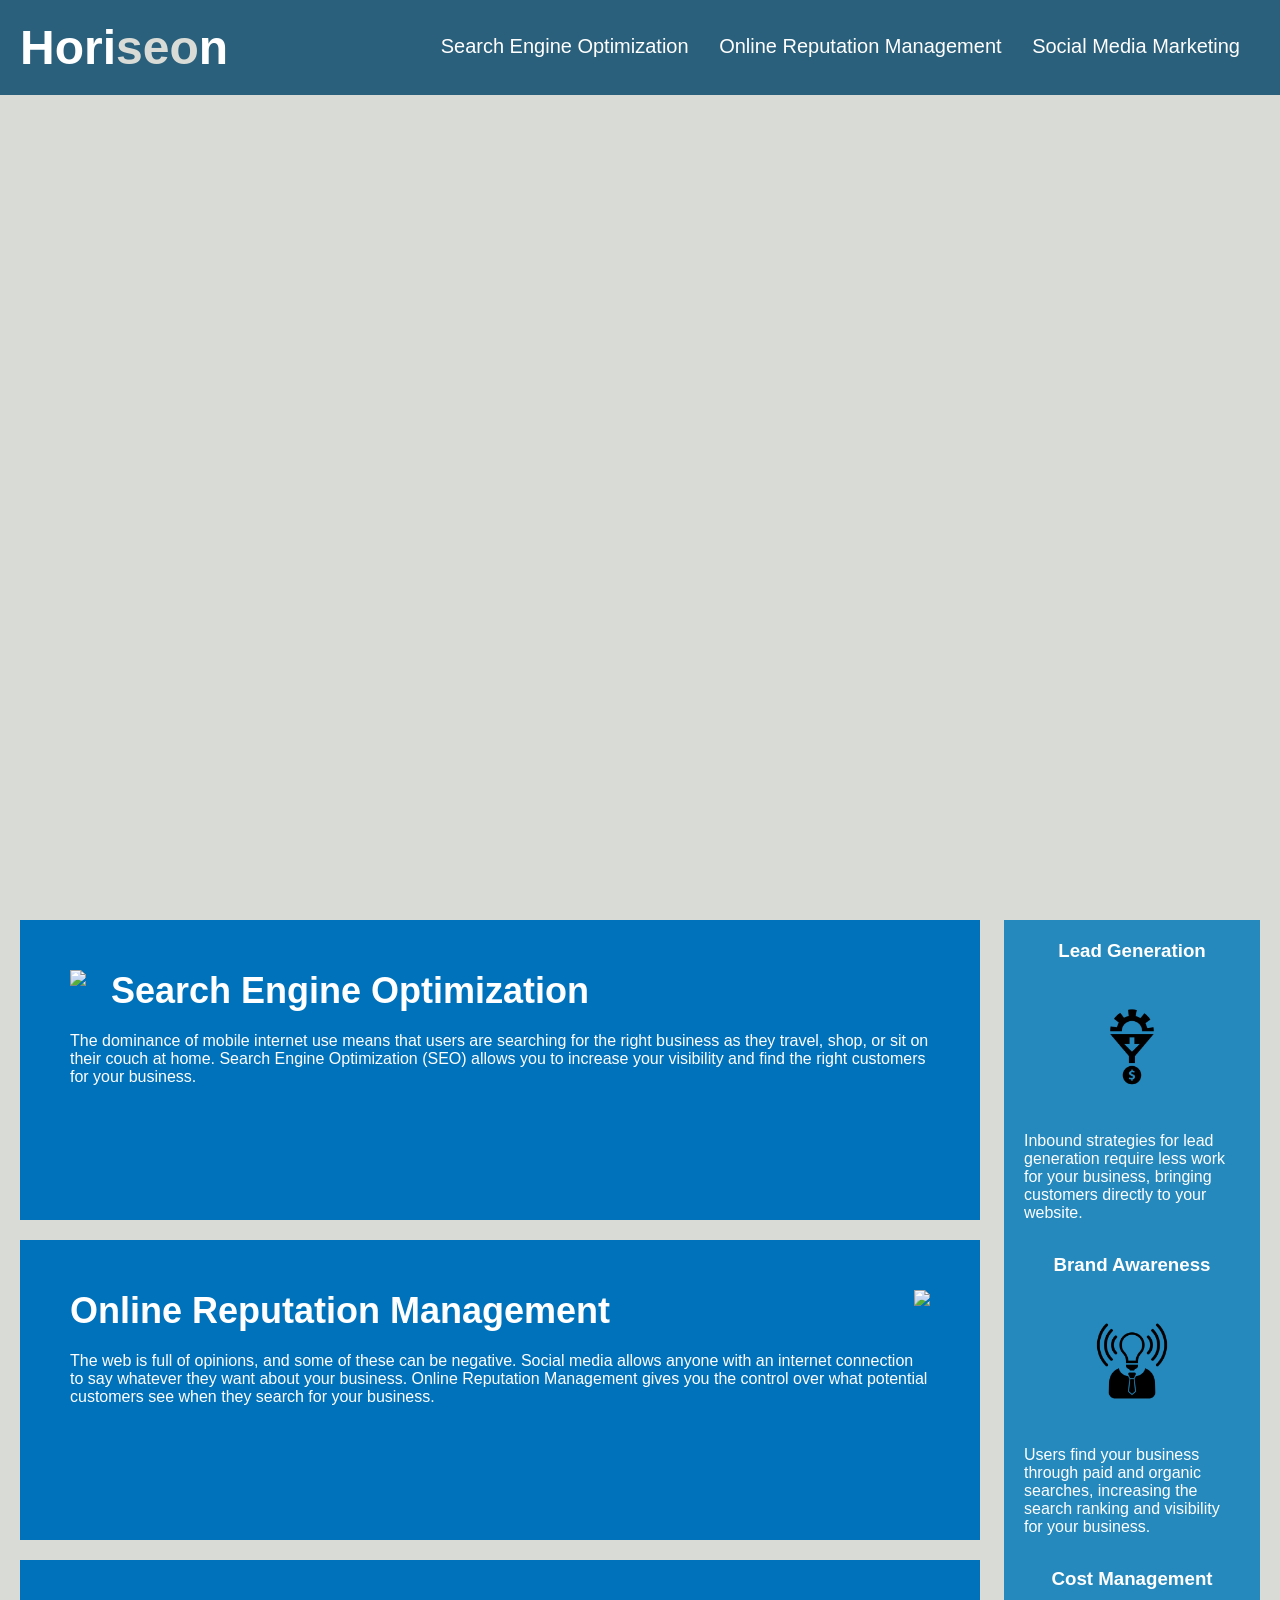
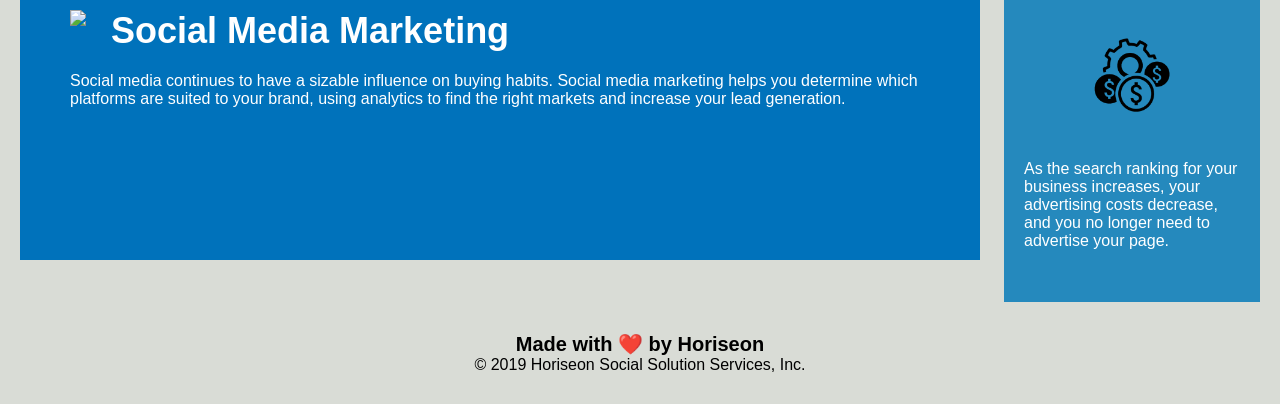
==== 02-Homework/Develop/index.html @ 273d1af6 "Copied file from Gitlab into Vscode" ====
<!DOCTYPE html>
<html lang="en-us">

<head>
    <meta charset="UTF-8" />
    <link rel="stylesheet" href="./assets/css/style.css">
    <title>website</title>
</head>

<body>
    <div class="header">
        <h1>Hori<span class="seo">seo</span>n</h1>
        <div>
            <ul>
                <li>
                    <a href="#search-engine-optimization">Search Engine Optimization</a>
                </li>
                <li>
                    <a href="#online-reputation-management">Online Reputation Management</a>
                </li>
                <li>
                    <a href="#social-media-marketing">Social Media Marketing</a>
                </li>
            </ul>
        </div>
    </div>
    <div class="hero"></div>
    <div class="content">
        <div class="search-engine-optimization">
            <img src="./assets/images/search-engine-optimization.jpg" class="float-left" />
            <h2>Search Engine Optimization</h2>
            <p>
                The dominance of mobile internet use means that users are searching for the right business as they travel, shop, or sit on their couch at home. Search Engine Optimization (SEO) allows you to increase your visibility and find the right customers for your business.
            </p>
        </div>
        <div id="online-reputation-management" class="online-reputation-management">
            <img src="./assets/images/online-reputation-management.jpg" class="float-right" />
            <h2>Online Reputation Management</h2>
            <p>
                The web is full of opinions, and some of these can be negative. Social media allows anyone with an internet connection to say whatever they want about your business. Online Reputation Management gives you the control over what potential customers see when they search for your business.
            </p>
        </div>
        <div id="social-media-marketing" class="social-media-marketing">
            <img src="./assets/images/social-media-marketing.jpg" class="float-left" />
            <h2>Social Media Marketing</h2>
            <p>
                Social media continues to have a sizable influence on buying habits. Social media marketing helps you determine which platforms are suited to your brand, using analytics to find the right markets and increase your lead generation.
            </p>
        </div>
    </div>
    <div class="benefits">
        <div class="benefit-lead">
            <h3>Lead Generation</h3>
            <img src="./assets/images/lead-generation.png" />
            <p>
                Inbound strategies for lead generation require less work for your business, bringing customers directly to your website.
            </p>
        </div>
        <div class="benefit-brand">
            <h3>Brand Awareness</h3>
            <img src="./assets/images/brand-awareness.png" />
            <p>
                Users find your business through paid and organic searches, increasing the search ranking and visibility for your business.
            </p>
        </div>
        <div class="benefit-cost">
            <h3>Cost Management</h3>
            <img src="./assets/images/cost-management.png" />
            <p>
                As the search ranking for your business increases, your advertising costs decrease, and you no longer need to advertise your page.
            </p>
        </div>
    </div>
    <div class="footer">
        <h2>Made with ❤️️ by Horiseon</h2>
        <p>
            &copy; 2019 Horiseon Social Solution Services, Inc.
        </p>
    </div>
</body>

</html>
---- 02-Homework/Develop/assets/css/style.css ----
* {
    box-sizing: border-box;
    padding: 0;
    margin: 0;
}

body {
    background-color: #d9dcd6;
}

.header {
    padding: 20px;
    font-family: 'Trebuchet MS', 'Lucida Sans Unicode', 'Lucida Grande', 'Lucida Sans', Arial, sans-serif;
    background-color: #2a607c;
    color: #ffffff;
}

.container {
    position: relative;
    text-align: center;
    color:#ffffff 
}

.header h1 {
    display: inline-block;
    font-size: 48px;
}

.header h1 .seo {
    color: #d9dcd6;
}

.header div {
    padding-top: 15px;
    margin-right: 20px;
    float: right;
    font-family: 'Gill Sans', 'Gill Sans MT', Calibri, 'Trebuchet MS', sans-serif;
    font-size: 20px;
}

.header div ul {
    list-style-type: none;
}

.header div ul li {
    display: inline-block;
    margin-left: 25px;
}

a {
    color: #ffffff;
    text-decoration: none;
}

p {
    font-size: 16px;
}

.hero {
    height: 800px;
    width: 100%;
    margin-bottom: 25px;
    background-image: url("../images/digital-marketing-meeting.jpg");
    background-size: cover;
    background-position: center;
}

.float-left {
    float: left;
    margin-right: 25px;
}

.float-right {
    float: right;
    margin-left: 25px;
}

.content {
    width: 75%;
    display: inline-block;
    margin-left: 20px;
}

.benefits {
    margin-right: 20px;
    padding: 20px;
    clear: both;
    float: right;
    width: 20%;
    height: 100%;
    font-family: 'Gill Sans', 'Gill Sans MT', Calibri, 'Trebuchet MS', sans-serif;
    background-color: #2589bd;
}

.benefit-lead {
    margin-bottom: 32px;
    color: #ffffff;
}

.benefit-brand {
    margin-bottom: 32px;
    color: #ffffff;
}

.benefit-cost {
    margin-bottom: 32px;
    color: #ffffff;
}

.benefit-lead h3 {
    margin-bottom: 10px;
    text-align: center;
}

.benefit-brand h3 {
    margin-bottom: 10px;
    text-align: center;
}

.benefit-cost h3 {
    margin-bottom: 10px;
    text-align: center;
}

.benefit-lead img {
    display: block;
    margin: 10px auto;
    max-width: 150px;
}

.benefit-brand img {
    display: block;
    margin: 10px auto;
    max-width: 150px;
}

.benefit-cost img {
    display: block;
    margin: 10px auto;
    max-width: 150px;
}

.search-engine-optimization {
    margin-bottom: 20px;
    padding: 50px;
    height: 300px;
    font-family: 'Gill Sans', 'Gill Sans MT', Calibri, 'Trebuchet MS', sans-serif;
    background-color: #0072bb;
    color: #ffffff;
}

.online-reputation-management {
    margin-bottom: 20px;
    padding: 50px;
    height: 300px;
    font-family: 'Gill Sans', 'Gill Sans MT', Calibri, 'Trebuchet MS', sans-serif;
    background-color: #0072bb;
    color: #ffffff;
}

.social-media-marketing {
    margin-bottom: 20px;
    padding: 50px;
    height: 300px;
    font-family: 'Gill Sans', 'Gill Sans MT', Calibri, 'Trebuchet MS', sans-serif;
    background-color: #0072bb;
    color: #ffffff;
}

.search-engine-optimization img {
    max-height: 200px;
}

.online-reputation-management img {
    max-height: 200px;
}

.social-media-marketing img {
    max-height: 200px;
}

.search-engine-optimization h2 {
    margin-bottom: 20px;
    font-size: 36px;
}

.online-reputation-management h2 {
    margin-bottom: 20px;
    font-size: 36px;
}

.social-media-marketing h2 {
    margin-bottom: 20px;
    font-size: 36px;
}

.footer {
    padding: 30px;
    clear: both;
    font-family: 'Trebuchet MS', 'Lucida Sans Unicode', 'Lucida Grande', 'Lucida Sans', Arial, sans-serif;
    text-align: center;
}

.footer h2 {
    font-size: 20px;
}
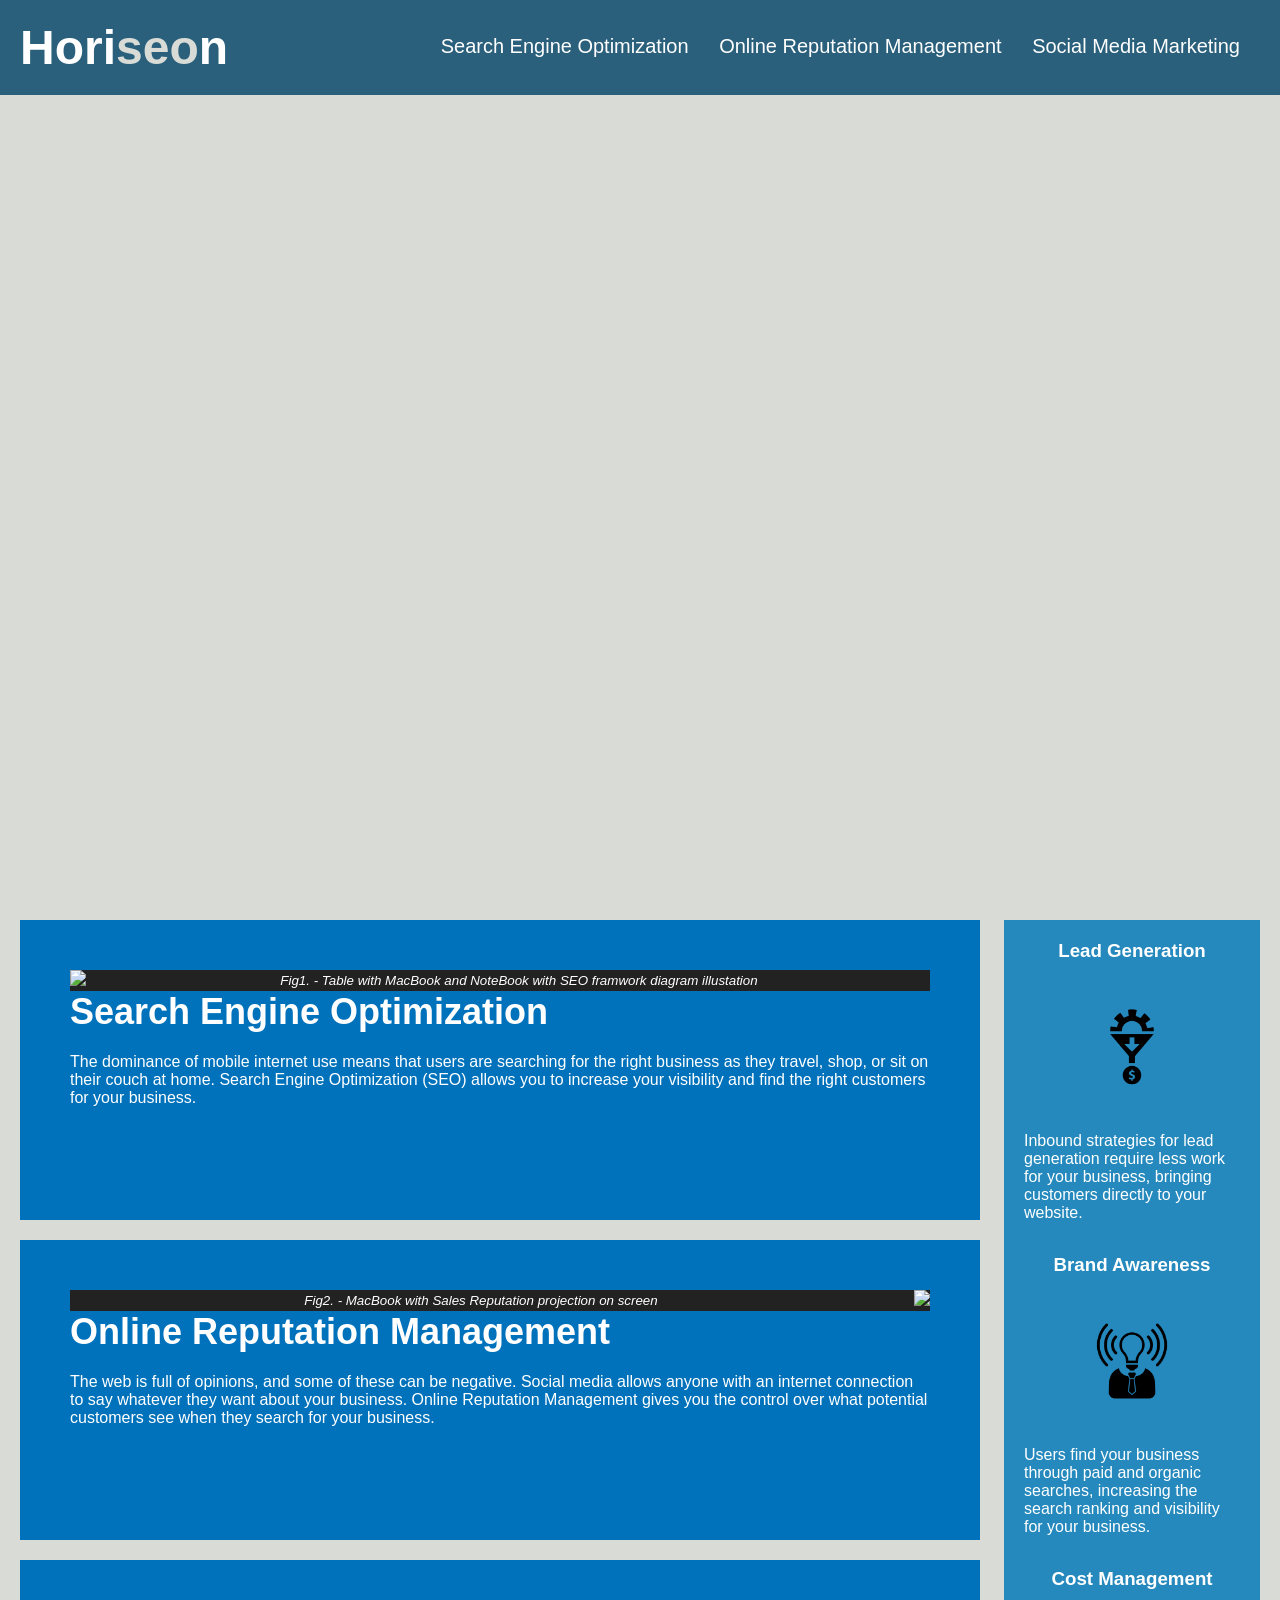
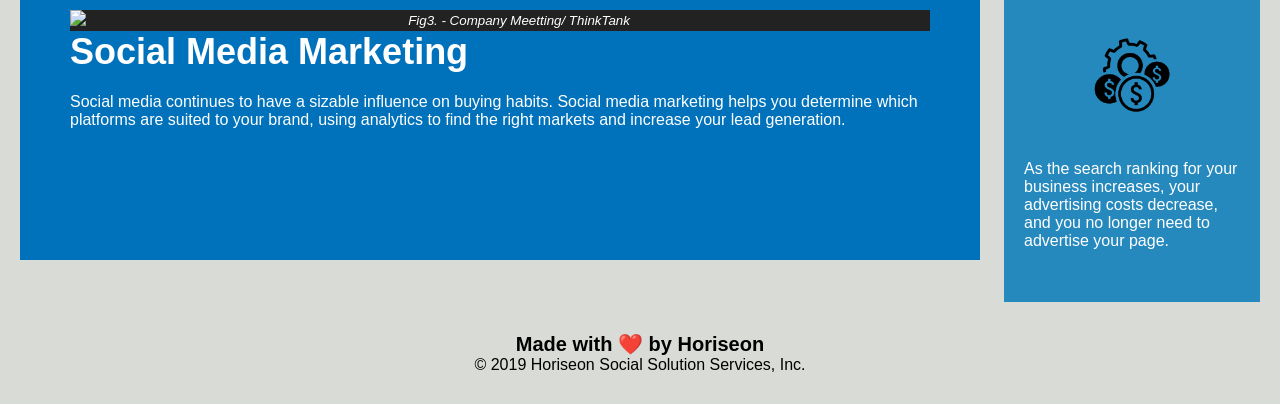
==== commit 6ea56c0e: "Made HTML and CSS more semantically accessible" ====
--- a/02-Homework/Develop/index.html
+++ b/02-Homework/Develop/index.html
@@ -8,6 +8,7 @@
 </head>
 
 <body>
+   <nav>
     <div class="header">
         <h1>Hori<span class="seo">seo</span>n</h1>
         <div>
@@ -24,59 +25,80 @@
             </ul>
         </div>
     </div>
+    <nav>
     <div class="hero"></div>
     <div class="content">
         <div class="search-engine-optimization">
-            <img src="./assets/images/search-engine-optimization.jpg" class="float-left" />
-            <h2>Search Engine Optimization</h2>
-            <p>
-                The dominance of mobile internet use means that users are searching for the right business as they travel, shop, or sit on their couch at home. Search Engine Optimization (SEO) allows you to increase your visibility and find the right customers for your business.
-            </p>
-        </div>
-        <div id="online-reputation-management" class="online-reputation-management">
-            <img src="./assets/images/online-reputation-management.jpg" class="float-right" />
-            <h2>Online Reputation Management</h2>
-            <p>
-                The web is full of opinions, and some of these can be negative. Social media allows anyone with an internet connection to say whatever they want about your business. Online Reputation Management gives you the control over what potential customers see when they search for your business.
-            </p>
-        </div>
-        <div id="social-media-marketing" class="social-media-marketing">
-            <img src="./assets/images/social-media-marketing.jpg" class="float-left" />
-            <h2>Social Media Marketing</h2>
-            <p>
-                Social media continues to have a sizable influence on buying habits. Social media marketing helps you determine which platforms are suited to your brand, using analytics to find the right markets and increase your lead generation.
-            </p>
+            <article>
+                <figure>
+                    <img src="./assets/images/search-engine-optimization.jpg" class="float-left" />
+                    <figcaption>Fig1. - Table with MacBook and NoteBook with SEO framwork diagram illustation</figcaption>
+                </figure>
+                <h2>Search Engine Optimization</h2>
+                    <p>
+                        The dominance of mobile internet use means that users are searching for the right business as they travel, shop, or sit on their couch at home. Search Engine Optimization (SEO) allows you to increase your visibility and find the right customers for your business.
+                    </p>
+            </article>
+    </div>
+     <div id="online-reputation-management" class="online-reputation-management">
+            <article>
+                <figure>
+                    <img src="./assets/images/online-reputation-management.jpg" class="float-right" />
+                    <figcaption>Fig2. - MacBook with Sales Reputation projection on screen</figcaption>
+                </figure>
+                <h2>Online Reputation Management</h2>
+                    <p>
+                        The web is full of opinions, and some of these can be negative. Social media allows anyone with an internet connection to say whatever they want about your business. Online Reputation Management gives you the control over what potential customers see when they search for your business.
+                    </p>
+                        
+                    </article>
+    </div>
+     <div id="social-media-marketing" class="social-media-marketing">
+            <article>
+                <figure>
+                <img src="./assets/images/social-media-marketing.jpg" class="float-left" />
+               <figcaption>Fig3. - Company Meetting/ ThinkTank</figcaption>
+               </figure>
+                <h2>Social Media Marketing</h2>
+                    <p>
+                        Social media continues to have a sizable influence on buying habits. Social media marketing helps you determine which platforms are suited to your brand, using analytics to find the right markets and increase your lead generation.
+                    </p>
+            </article>        
         </div>
     </div>
     <div class="benefits">
+       <aside>
         <div class="benefit-lead">
             <h3>Lead Generation</h3>
             <img src="./assets/images/lead-generation.png" />
-            <p>
-                Inbound strategies for lead generation require less work for your business, bringing customers directly to your website.
-            </p>
-        </div>
-        <div class="benefit-brand">
-            <h3>Brand Awareness</h3>
-            <img src="./assets/images/brand-awareness.png" />
-            <p>
-                Users find your business through paid and organic searches, increasing the search ranking and visibility for your business.
-            </p>
+                <p>
+                     Inbound strategies for lead generation require less work for your business, bringing customers directly to your website.
+                </p>
+    </div>
+    <div class="benefit-brand">
+             <h3>Brand Awareness</h3>
+             <img src="./assets/images/brand-awareness.png" />
+                <p>
+                    Users find your business through paid and organic searches, increasing the search ranking and visibility for your business.
+                </p>
         </div>
         <div class="benefit-cost">
             <h3>Cost Management</h3>
             <img src="./assets/images/cost-management.png" />
-            <p>
-                As the search ranking for your business increases, your advertising costs decrease, and you no longer need to advertise your page.
-            </p>
+                <p>
+                    As the search ranking for your business increases, your advertising costs decrease, and you no longer need to advertise your page.
+                </p>
         </div>
+        </aside>
     </div>
-    <div class="footer">
-        <h2>Made with ❤️️ by Horiseon</h2>
-        <p>
-            &copy; 2019 Horiseon Social Solution Services, Inc.
-        </p>
-    </div>
+   <footer>
+        <div class="footer">
+            <h2>Made with ❤️️ by Horiseon</h2>
+                <p>
+                    &copy; 2019 Horiseon Social Solution Services, Inc.
+                </p>
+        </div>
+   </footer>
 </body>
 
 </html>
--- a/02-Homework/Develop/assets/css/style.css
+++ b/02-Homework/Develop/assets/css/style.css
@@ -24,36 +24,6 @@
 .header h1 {
     display: inline-block;
     font-size: 48px;
-}
-
-.header h1 .seo {
-    color: #d9dcd6;
-}
-
-.header div {
-    padding-top: 15px;
-    margin-right: 20px;
-    float: right;
-    font-family: 'Gill Sans', 'Gill Sans MT', Calibri, 'Trebuchet MS', sans-serif;
-    font-size: 20px;
-}
-
-.header div ul {
-    list-style-type: none;
-}
-
-.header div ul li {
-    display: inline-block;
-    margin-left: 25px;
-}
-
-a {
-    color: #ffffff;
-    text-decoration: none;
-}
-
-p {
-    font-size: 16px;
 }
 
 .hero {
@@ -65,6 +35,46 @@
     background-position: center;
 }
 
+.header h1 .seo {
+    color: #d9dcd6;
+}
+
+.header div {
+    padding-top: 15px;
+    margin-right: 20px;
+    float: right;
+    font-family: 'Gill Sans', 'Gill Sans MT', Calibri, 'Trebuchet MS', sans-serif;
+    font-size: 20px;
+}
+
+.header div ul {
+    list-style-type: none;
+}
+
+.header div ul li {
+    display: inline-block;
+    margin-left: 25px;
+}
+
+a {
+    color: #ffffff;
+    text-decoration: none;
+}
+
+p {
+    font-size: 16px;
+}
+
+
+figcaption {
+    background-color: #222;
+    color: #fff;
+    font: italic smaller sans-serif;
+    padding: 3px;
+    text-align: center;
+}
+
+
 .float-left {
     float: left;
     margin-right: 25px;
@@ -179,6 +189,7 @@
     max-height: 200px;
 }
 
+
 .search-engine-optimization h2 {
     margin-bottom: 20px;
     font-size: 36px;
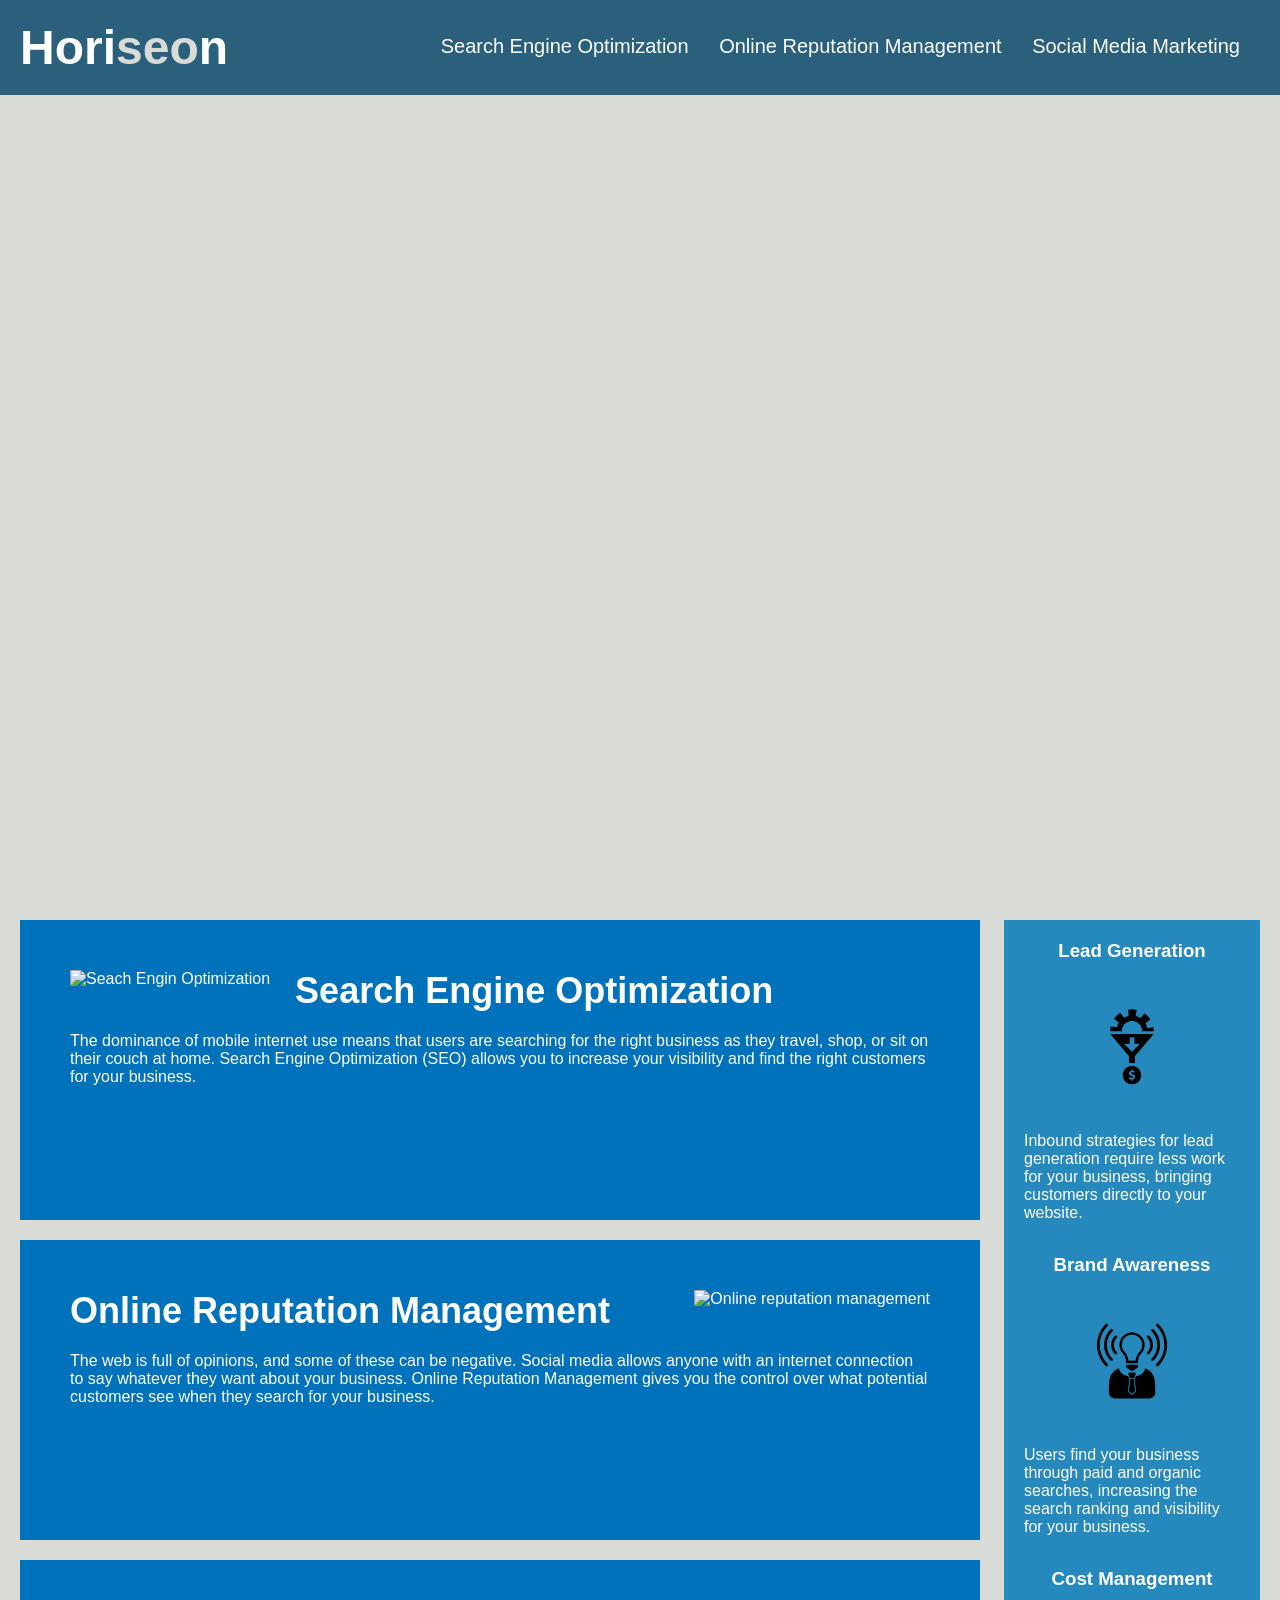
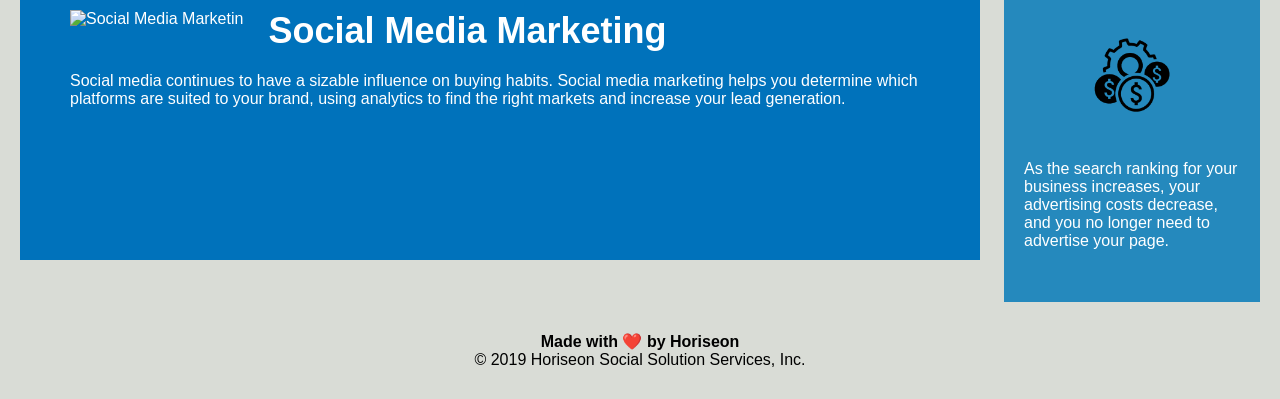
==== commit 2f6d9dc1: "Removed Figure Tags in favor of Alt tags, removed redundant code in HTML and CSS" ====
--- a/02-Homework/Develop/index.html
+++ b/02-Homework/Develop/index.html
@@ -4,7 +4,7 @@
 <head>
     <meta charset="UTF-8" />
     <link rel="stylesheet" href="./assets/css/style.css">
-    <title>website</title>
+    <title>Horiseon Business Marketing Management website</title>
 </head>
 
 <body>
@@ -12,6 +12,7 @@
     <div class="header">
         <h1>Hori<span class="seo">seo</span>n</h1>
         <div>
+           <ol>
             <ul>
                 <li>
                     <a href="#search-engine-optimization">Search Engine Optimization</a>
@@ -23,6 +24,7 @@
                     <a href="#social-media-marketing">Social Media Marketing</a>
                 </li>
             </ul>
+            </ol>
         </div>
     </div>
     <nav>
@@ -30,22 +32,16 @@
     <div class="content">
         <div class="search-engine-optimization">
             <article>
-                <figure>
-                    <img src="./assets/images/search-engine-optimization.jpg" class="float-left" />
-                    <figcaption>Fig1. - Table with MacBook and NoteBook with SEO framwork diagram illustation</figcaption>
-                </figure>
+                <img src="./assets/images/search-engine-optimization.jpg" class="float-left" alt="Seach Engin Optimization"/>
                 <h2>Search Engine Optimization</h2>
                     <p>
                         The dominance of mobile internet use means that users are searching for the right business as they travel, shop, or sit on their couch at home. Search Engine Optimization (SEO) allows you to increase your visibility and find the right customers for your business.
                     </p>
             </article>
     </div>
-     <div id="online-reputation-management" class="online-reputation-management">
+    <div id="online-reputation-management" class="online-reputation-management">
             <article>
-                <figure>
-                    <img src="./assets/images/online-reputation-management.jpg" class="float-right" />
-                    <figcaption>Fig2. - MacBook with Sales Reputation projection on screen</figcaption>
-                </figure>
+                <img src="./assets/images/online-reputation-management.jpg" class="float-right" alt="Online reputation management" />
                 <h2>Online Reputation Management</h2>
                     <p>
                         The web is full of opinions, and some of these can be negative. Social media allows anyone with an internet connection to say whatever they want about your business. Online Reputation Management gives you the control over what potential customers see when they search for your business.
@@ -53,38 +49,35 @@
                         
                     </article>
     </div>
-     <div id="social-media-marketing" class="social-media-marketing">
+    <div id="social-media-marketing" class="social-media-marketing">
             <article>
-                <figure>
-                <img src="./assets/images/social-media-marketing.jpg" class="float-left" />
-               <figcaption>Fig3. - Company Meetting/ ThinkTank</figcaption>
-               </figure>
+                <img src="./assets/images/social-media-marketing.jpg" class="float-left" alt="Social Media Marketin"/>
                 <h2>Social Media Marketing</h2>
                     <p>
                         Social media continues to have a sizable influence on buying habits. Social media marketing helps you determine which platforms are suited to your brand, using analytics to find the right markets and increase your lead generation.
                     </p>
             </article>        
-        </div>
+    </div>
     </div>
     <div class="benefits">
        <aside>
         <div class="benefit-lead">
             <h3>Lead Generation</h3>
-            <img src="./assets/images/lead-generation.png" />
+            <img src="./assets/images/lead-generation.png" alt="Gears being pushed though a funnel and converting into coin, interpreting lead generation"/>
                 <p>
                      Inbound strategies for lead generation require less work for your business, bringing customers directly to your website.
                 </p>
     </div>
     <div class="benefit-brand">
              <h3>Brand Awareness</h3>
-             <img src="./assets/images/brand-awareness.png" />
+             <img src="./assets/images/brand-awareness.png" alt="Person in shirt and tie with light bulb head emitting and wave represent Brand Awareness" />
                 <p>
                     Users find your business through paid and organic searches, increasing the search ranking and visibility for your business.
                 </p>
         </div>
         <div class="benefit-cost">
             <h3>Cost Management</h3>
-            <img src="./assets/images/cost-management.png" />
+            <img src="./assets/images/cost-management.png" alt="Picture of coins as gears and cogs in a system symbolizing cost management"/>
                 <p>
                     As the search ranking for your business increases, your advertising costs decrease, and you no longer need to advertise your page.
                 </p>
@@ -93,7 +86,7 @@
     </div>
    <footer>
         <div class="footer">
-            <h2>Made with ❤️️ by Horiseon</h2>
+            <h4>Made with ❤️️ by Horiseon</h4>
                 <p>
                     &copy; 2019 Horiseon Social Solution Services, Inc.
                 </p>
--- a/02-Homework/Develop/assets/css/style.css
+++ b/02-Homework/Develop/assets/css/style.css
@@ -30,13 +30,9 @@
     height: 800px;
     width: 100%;
     margin-bottom: 25px;
-    background-image: url("../images/digital-marketing-meeting.jpg");
+    background-image: url("../images/digital-marketing-meeting.jpg ");
     background-size: cover;
     background-position: center;
-}
-
-.header h1 .seo {
-    color: #d9dcd6;
 }
 
 .header div {
@@ -47,6 +43,11 @@
     font-size: 20px;
 }
 
+.header h1 .seo {
+    color: #d9dcd6;
+}
+
+
 .header div ul {
     list-style-type: none;
 }
@@ -63,15 +64,6 @@
 
 p {
     font-size: 16px;
-}
-
-
-figcaption {
-    background-color: #222;
-    color: #fff;
-    font: italic smaller sans-serif;
-    padding: 3px;
-    text-align: center;
 }
 
 
@@ -89,6 +81,74 @@
     width: 75%;
     display: inline-block;
     margin-left: 20px;
+}
+
+
+
+.search-engine-optimization {
+    margin-bottom: 20px;
+    padding: 50px;
+    height: 300px;
+    font-family: 'Gill Sans', 'Gill Sans MT', Calibri, 'Trebuchet MS', sans-serif;
+    background-color: #0072bb;
+    color: #ffffff;
+}
+
+.online-reputation-management {
+    margin-bottom: 20px;
+    padding: 50px;
+    height: 300px;
+    font-family: 'Gill Sans', 'Gill Sans MT', Calibri, 'Trebuchet MS', sans-serif;
+    background-color: #0072bb;
+    color: #ffffff;
+}
+
+.social-media-marketing {
+    margin-bottom: 20px;
+    padding: 50px;
+    height: 300px;
+    font-family: 'Gill Sans', 'Gill Sans MT', Calibri, 'Trebuchet MS', sans-serif;
+    background-color: #0072bb;
+    color: #ffffff;
+}
+
+.search-engine-optimization img {
+    max-height: 200px;
+}
+
+.online-reputation-management img {
+    max-height: 200px;
+}
+
+.social-media-marketing img {
+    max-height: 200px;
+}
+
+
+.search-engine-optimization h2 {
+    margin-bottom: 20px;
+    font-size: 36px;
+}
+
+.online-reputation-management h2 {
+    margin-bottom: 20px;
+    font-size: 36px;
+}
+
+.social-media-marketing h2 {
+    margin-bottom: 20px;
+    font-size: 36px;
+}
+
+.footer {
+    padding: 30px;
+    clear: both;
+    font-family: 'Trebuchet MS', 'Lucida Sans Unicode', 'Lucida Grande', 'Lucida Sans', Arial, sans-serif;
+    text-align: center;
+}
+
+.footer h2 {
+    font-size: 20px;
 }
 
 .benefits {
@@ -148,70 +208,4 @@
     display: block;
     margin: 10px auto;
     max-width: 150px;
-}
-
-.search-engine-optimization {
-    margin-bottom: 20px;
-    padding: 50px;
-    height: 300px;
-    font-family: 'Gill Sans', 'Gill Sans MT', Calibri, 'Trebuchet MS', sans-serif;
-    background-color: #0072bb;
-    color: #ffffff;
-}
-
-.online-reputation-management {
-    margin-bottom: 20px;
-    padding: 50px;
-    height: 300px;
-    font-family: 'Gill Sans', 'Gill Sans MT', Calibri, 'Trebuchet MS', sans-serif;
-    background-color: #0072bb;
-    color: #ffffff;
-}
-
-.social-media-marketing {
-    margin-bottom: 20px;
-    padding: 50px;
-    height: 300px;
-    font-family: 'Gill Sans', 'Gill Sans MT', Calibri, 'Trebuchet MS', sans-serif;
-    background-color: #0072bb;
-    color: #ffffff;
-}
-
-.search-engine-optimization img {
-    max-height: 200px;
-}
-
-.online-reputation-management img {
-    max-height: 200px;
-}
-
-.social-media-marketing img {
-    max-height: 200px;
-}
-
-
-.search-engine-optimization h2 {
-    margin-bottom: 20px;
-    font-size: 36px;
-}
-
-.online-reputation-management h2 {
-    margin-bottom: 20px;
-    font-size: 36px;
-}
-
-.social-media-marketing h2 {
-    margin-bottom: 20px;
-    font-size: 36px;
-}
-
-.footer {
-    padding: 30px;
-    clear: both;
-    font-family: 'Trebuchet MS', 'Lucida Sans Unicode', 'Lucida Grande', 'Lucida Sans', Arial, sans-serif;
-    text-align: center;
-}
-
-.footer h2 {
-    font-size: 20px;
-}
+}
